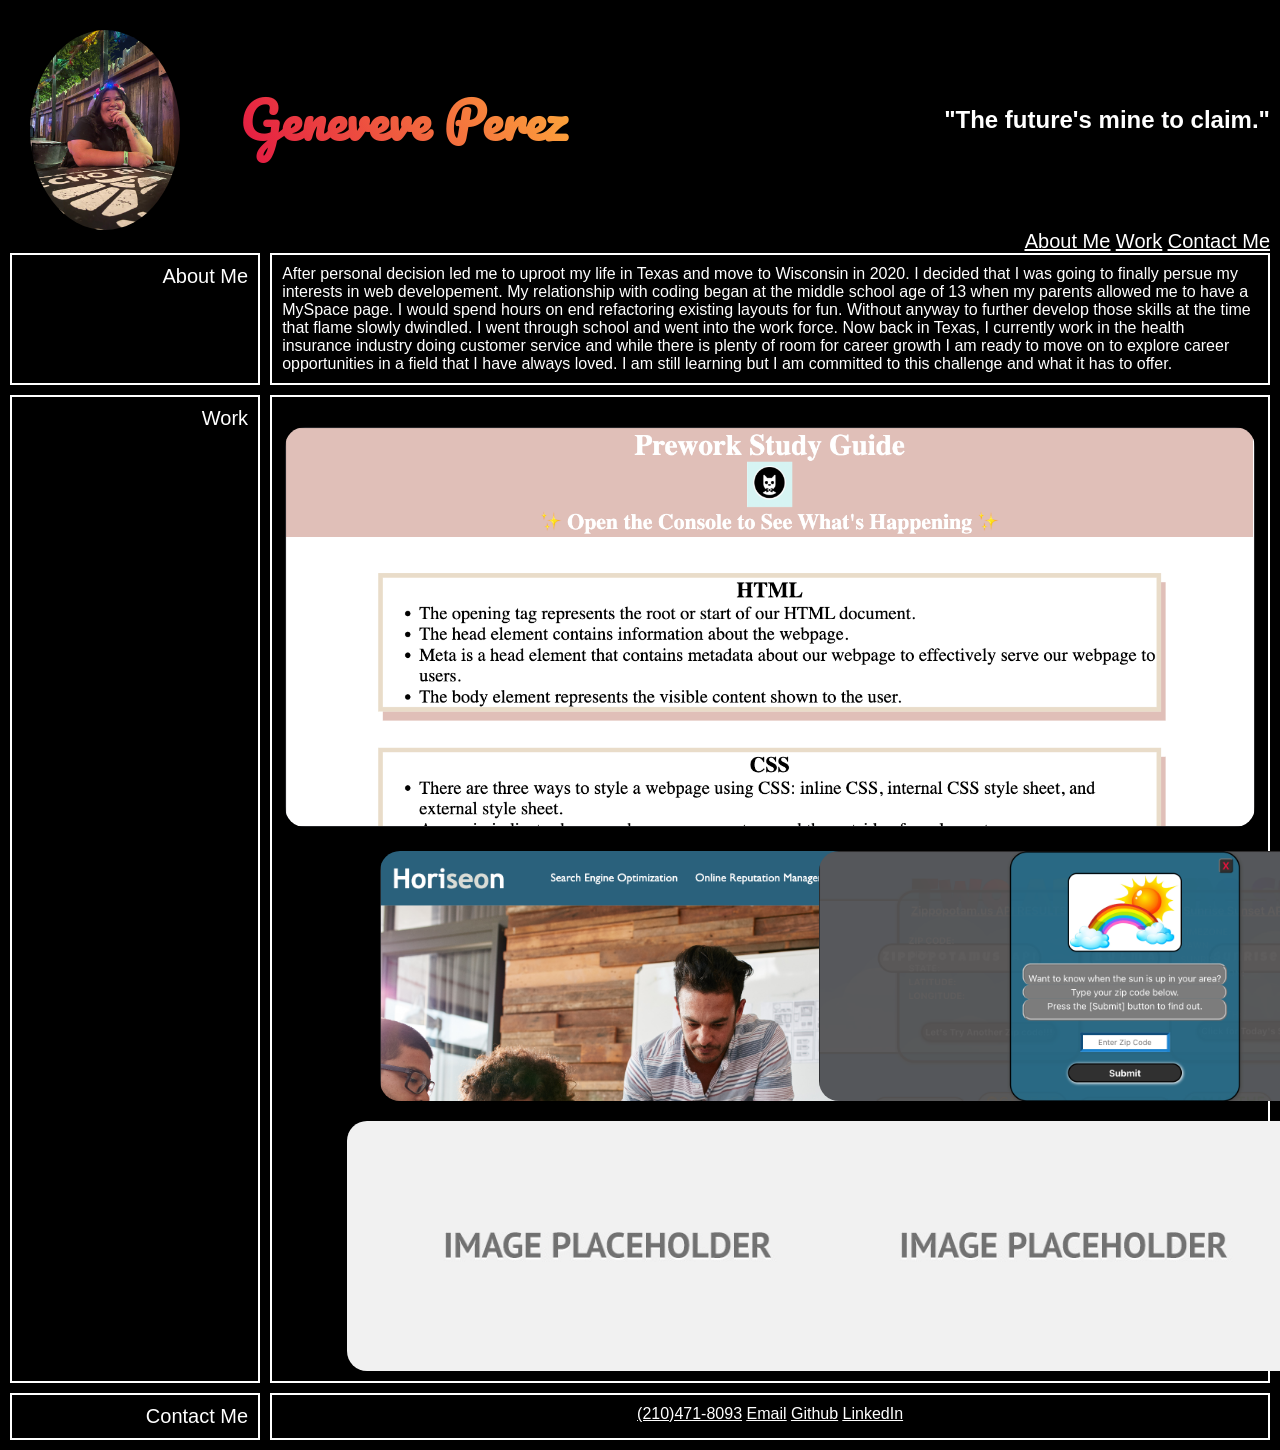
==== index.html @ da5dbc4e "Renaming index.html" ====
<!DOCTYPE html>
<html lang="en">

    <head>
        <meta charset="UTF-8" />
        <link rel="stylesheet" type="text/css" href="./assets/css/style.css" />
        <link rel="preconnect" href="https://fonts.googleapis.com"><link rel="preconnect" href="https://fonts.gstatic.com" crossorigin><link href="https://fonts.googleapis.com/css2?family=Pacifico&family=Passion+One&display=swap" rel="stylesheet">
        <style> @import url('https://fonts.googleapis.com/css2?family=Pacifico&family=Passion+One&display=swap'); </style>
        <title>Geneveve Perez's Portfolio</title>
    </head>
</html>

<body>
    <header id='header' class="header">
        <div class="titles">
        <img class="selfie" src="./assets/images/PortfolioPhoto copy.png" alt="PortfolioPhoto">
        <h1>Geneveve Perez</h1>
        </div>
        <h2>"The future's mine to claim."</h2>
    </header>
    
    <section class="subtitle">
        <nav id="nav" class="nav">
            <a href="#aboutme"><u>About Me</u></a>
            <a href="#work"><u>Work</u></a>
            <a href="#contactme"><u>Contact Me</u></a>
        </nav>
    </section> 

    <section class="biocontainer">
        <div id="aboutme" class="aboutme">About Me</div>
        <div class="bio">   After personal decision led me to uproot my life in Texas and move to Wisconsin in 2020. I decided that I was going to finally persue my interests in web developement. My relationship with coding began at the middle school age of 13 when my parents allowed me to have a MySpace page. I would spend hours on end refactoring existing layouts for fun. Without anyway to further develop those skills at the time that flame slowly dwindled. I went through school and went into the work force. Now back in Texas, I currently work in the health insurance industry doing customer service and while there is plenty of room for career growth I am ready to move on to explore career opportunities in a field that I have always loved. I am still learning but I am committed to this challenge and what it has to offer.
        </div>
    </section>

    <section class="workcontainer">
        <div id='work' class="work">Work</div>
            <div class="projectcontainer">
                <div class="projects1">
                <a href="https://genrp24.github.io/prework-study-guide" target="_blank"><img class="bigpic" src="./assets/images/studyguide.png" alt="Study Guide"</a>
            </div>
            <div class="projects2">
                <a class="projects2child" href="https://genrp24.github.io/Horiseon-Refactor/" target="_blank"><img class="smallpic" src="./assets/images/Horiseon.png" alt="Horiseon Refactor"></a>
                <a class="projects2child" href="https://genrp24.github.io/Two-APIs-One-Cup-Group-Project/" target="_blank"><img class="smallpic" src="./assets/images/twoapisonesun.png" alt="Two APIs One Sun"></a>
                <a class="projects2child"><img class="smallpic" src="./assets/images/imageplaceholder.png" alt="Placeholder"></a>
                <a class="projects2child"><img class="smallpic" src="./assets/images/imageplaceholder.png" alt="Placeholder"></a>
            </div>
        </div>
    </section>

    <footer class="contactmecontainer">
        <div id="contactme" class="contactme">Contact Me</div>
        <div class="contactinfo">
            <span><u>(210)471-8093</u></span>
            <a href="geneveveperez24@gmail.com"><u>Email</u></a>
            <a href="https://github.com/genrp24"><u>Github</u></a>
            <a href="https://www.linkedin.com/in/geneveve-perez-b08b03219/"><u>LinkedIn</u></a>

        </div>


    </footer>
        

</body>
---- assets/css/style.css ----
* {
    box-sizing: border-box;
}
/*This sets the default font family, margin, page background color, and text color for anything not specified in a class*/
body {
    font-family: 'Trebuchet MS', 'Lucida Sans Unicode', 'Lucida Grande', 'Lucida Sans', Arial, sans-serif;
    margin: 10px;
    background-color: black;
    color: white;
}

/*These two classes set the styling for all links on the page.*/
a:link, a:visited, a:active {
    color: White;
}

a:hover {
    color: #FFB03A;
}

/*These classes are responsible for the header styling and gradient text in the h1. Also sets the location for the picture and h2.*/
header {
    display: flex;
    flex-direction: row;
    justify-content: space-between;
}

.titles {
    display: flex;
}

.selfie {
    height: 200px;
    margin-top: 20px;
    margin-left: 20px;
    margin-right: 50px;
    border-radius: 50%;
}

h1 { 
    font-size:50px;
    font-family: 'Pacifico', cursive;
    align-self: center;
    background-image: linear-gradient(60deg, #E21143, #FFB03A);
    background-clip: text;
    -webkit-background-clip: text;
    color: transparent;
    padding: 10px;
} 

h2 {
    align-self: center;
}

/*Allows the nav to be placed on the right hand of the page.*/
.subtitle {
    font-size: 20px;
    display: flex;
    flex-direction: row-reverse;
    font-family: 'Trebuchet MS', 'Lucida Sans Unicode', 'Lucida Grande', 'Lucida Sans', Arial, sans-serif;
}

/*These three classes below are responsible for the entire "About Me" section.*/
.biocontainer {
    display: flex;
    flex-direction: row;
    width: 100%;
    margin-bottom: 10px;
}

.aboutme {
    font-size: 20px;
    width: 20%;
    text-align: right;
    padding: 10px;
    margin-right: 10px;
    border: 2px solid white;
}

.bio {
    width: 80%;
    padding: 10px;
    border: 2px solid white;
}

/*These three classes below are responsible for holding the entire "Wrok" section.*/
.workcontainer {
    display: flex;
    flex-direction: row;
    width: 100%;
    margin-bottom: 10px;
}

.work {
    width: 20%;
    text-align: right;
    padding: 10px;
    margin-right: 10px;
    font-size: 20px;
    border: 2px solid white;
}

.projectcontainer{
    display: flex;
    justify-content: center;
    flex-direction: column;
    width: 80%;
    padding: 10px;
    border: 2px solid white;
}

/*This class was made so that I could get the placement right for the hero'd photo in the work section.*/
.projects1 {
    display: flex;
    width: 100%;
    justify-content: center;
}

/*This class was made to get the placement correct for any further additions to the work section.*/
.projects2 {
    display: flex;
    flex-wrap: wrap;
    flex-direction: row;
    justify-content: space-evenly;
    width: 100%;
}

/*This class was need within the ".projects2" class for placement reasons.*/
.projects2child {
    display: flex;
    width: 40%;
}

/*These two classes control the sizing for the screenshots of my work samples.*/
.bigpic {
    height: 400px;
    margin-top: 20px;
    border-radius: 20px;
}

.smallpic {
    height: 250px;
    margin-top: 20px;
    border-radius: 20px;
}

/*These three containers are responsible for the styling in the "Contact Me" section.*/
.contactmecontainer {
    display: flex;
    flex-direction: row;
    width: 100%;
}

.contactme {
    width: 20%;
    text-align: right;
    padding: 10px;
    margin-right: 10px;
    font-size: 20px;
    border: 2px solid white;
}

.contactinfo {
    width: 80%;
    padding: 10px;
    border: 2px solid white;
    text-align: center;
}
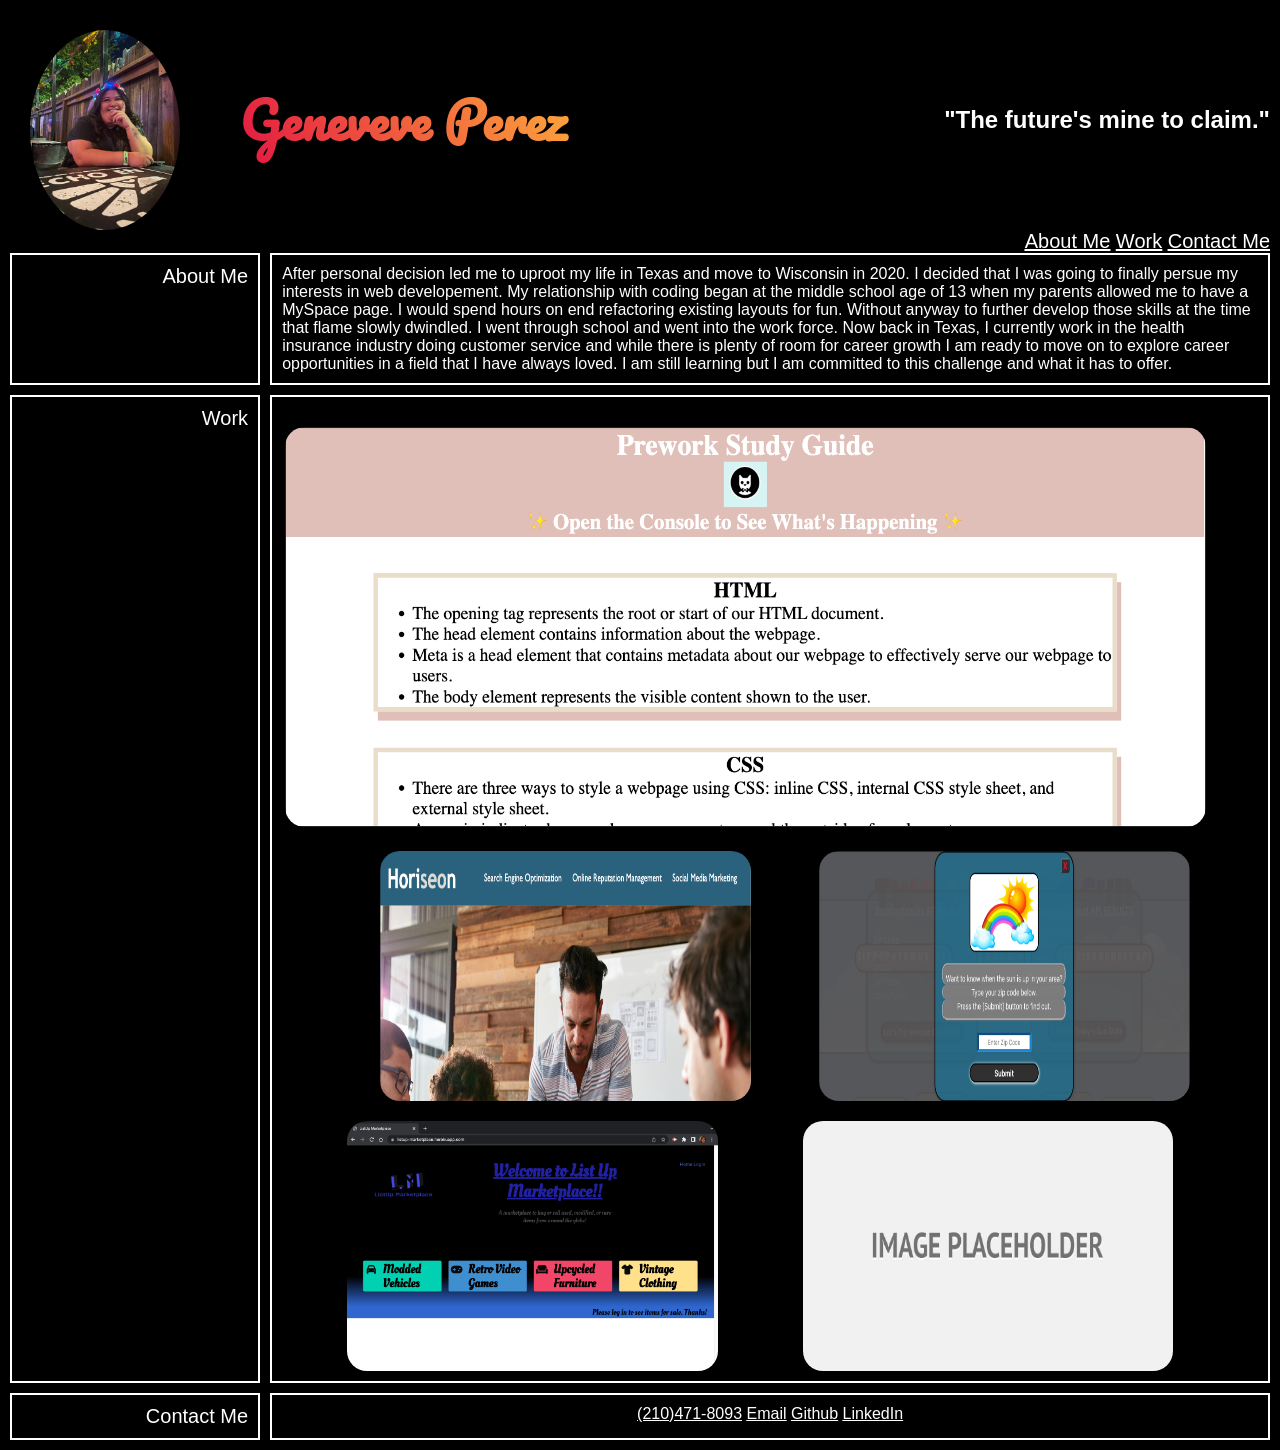
==== commit 434d6a13: "Added List Up Marketlace to list of projects" ====
--- a/index.html
+++ b/index.html
@@ -3,6 +3,8 @@
 
     <head>
         <meta charset="UTF-8" />
+        <meta http-equiv="X-UA-Compatible" content="IE=edge" />
+        <meta name="viewport" content="width=device-width, initial-scale=1.0" />
         <link rel="stylesheet" type="text/css" href="./assets/css/style.css" />
         <link rel="preconnect" href="https://fonts.googleapis.com"><link rel="preconnect" href="https://fonts.gstatic.com" crossorigin><link href="https://fonts.googleapis.com/css2?family=Pacifico&family=Passion+One&display=swap" rel="stylesheet">
         <style> @import url('https://fonts.googleapis.com/css2?family=Pacifico&family=Passion+One&display=swap'); </style>
@@ -42,7 +44,7 @@
             <div class="projects2">
                 <a class="projects2child" href="https://genrp24.github.io/Horiseon-Refactor/" target="_blank"><img class="smallpic" src="./assets/images/Horiseon.png" alt="Horiseon Refactor"></a>
                 <a class="projects2child" href="https://genrp24.github.io/Two-APIs-One-Cup-Group-Project/" target="_blank"><img class="smallpic" src="./assets/images/twoapisonesun.png" alt="Two APIs One Sun"></a>
-                <a class="projects2child"><img class="smallpic" src="./assets/images/imageplaceholder.png" alt="Placeholder"></a>
+                <a class="projects2child" href="https://listup-marketplace.herokuapp.com/" target="_blank"><img class="smallpic" src="./assets/images/List Up.jpg" alt="List Up Marketplace"></a>
                 <a class="projects2child"><img class="smallpic" src="./assets/images/imageplaceholder.png" alt="Placeholder"></a>
             </div>
         </div>
--- a/assets/css/style.css
+++ b/assets/css/style.css
@@ -136,12 +136,14 @@
     height: 400px;
     margin-top: 20px;
     border-radius: 20px;
+    max-width: 95%;
 }
 
 .smallpic {
     height: 250px;
     margin-top: 20px;
     border-radius: 20px;
+    max-width: 95%;
 }
 
 /*These three containers are responsible for the styling in the "Contact Me" section.*/
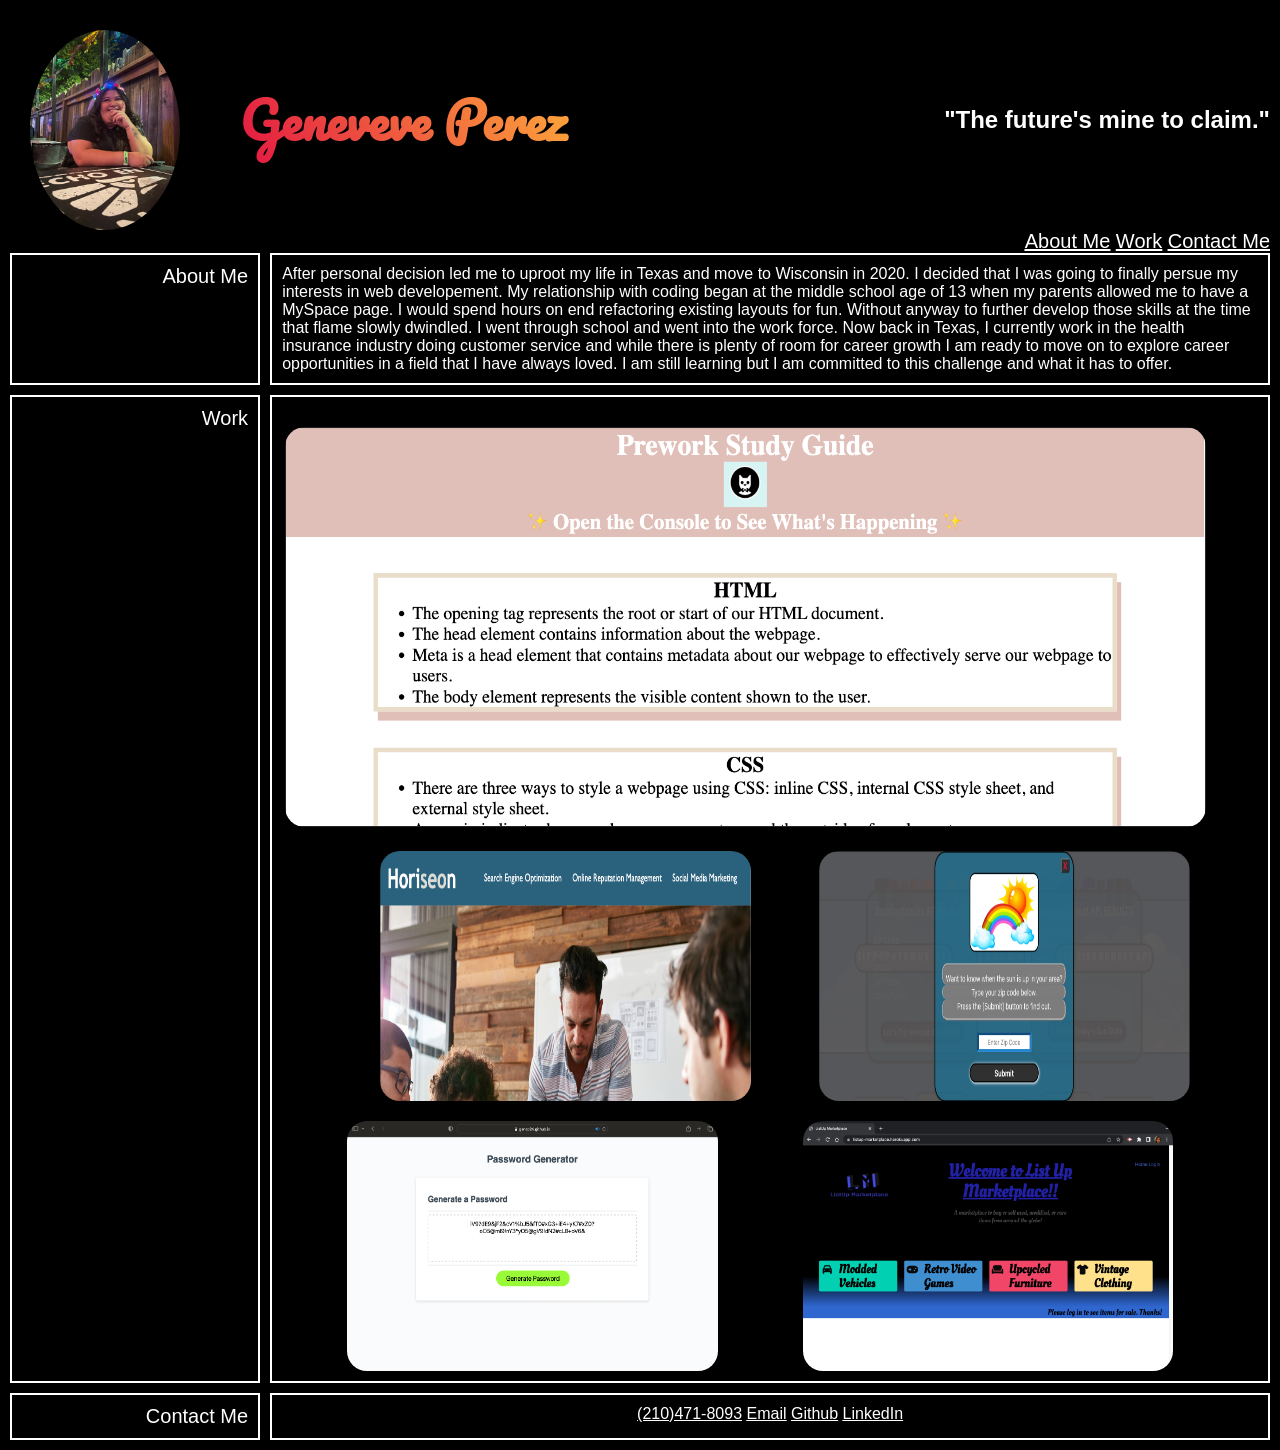
==== commit c9a0e781: "Updated projects with password generator." ====
--- a/index.html
+++ b/index.html
@@ -44,8 +44,8 @@
             <div class="projects2">
                 <a class="projects2child" href="https://genrp24.github.io/Horiseon-Refactor/" target="_blank"><img class="smallpic" src="./assets/images/Horiseon.png" alt="Horiseon Refactor"></a>
                 <a class="projects2child" href="https://genrp24.github.io/Two-APIs-One-Cup-Group-Project/" target="_blank"><img class="smallpic" src="./assets/images/twoapisonesun.png" alt="Two APIs One Sun"></a>
+                <a class="projects2child" href="https://genrp24.github.io/password-claw-machine/" target="_blank"><img class="smallpic" src="./assets/images/PwdResult.jpg" alt="Random Password Generator"></a>
                 <a class="projects2child" href="https://listup-marketplace.herokuapp.com/" target="_blank"><img class="smallpic" src="./assets/images/List Up.jpg" alt="List Up Marketplace"></a>
-                <a class="projects2child"><img class="smallpic" src="./assets/images/imageplaceholder.png" alt="Placeholder"></a>
             </div>
         </div>
     </section>
